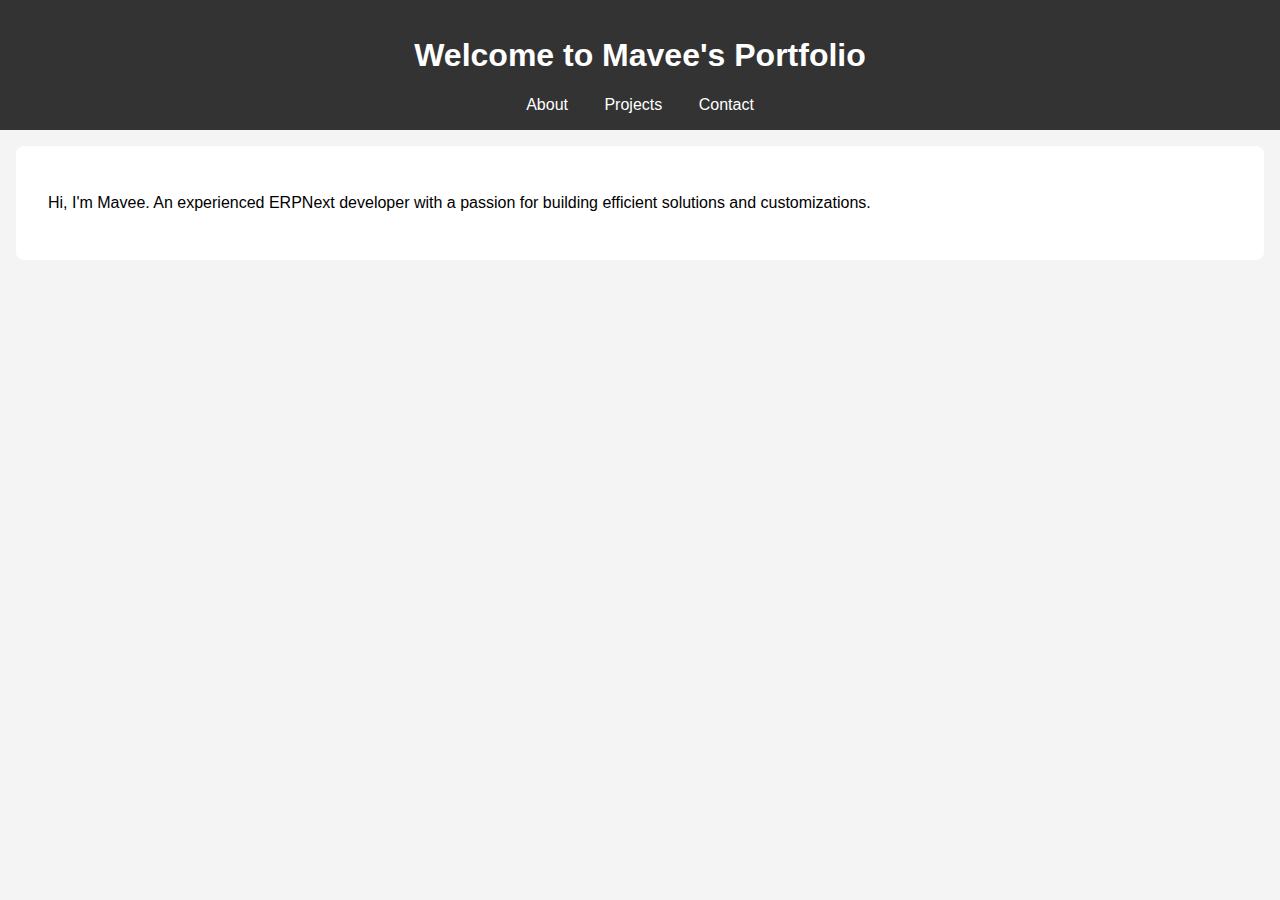
==== index.html @ 32b56509 "First Commit" ====
<!DOCTYPE html>
<html lang="en">
<head>
    <meta charset="UTF-8">
    <meta name="viewport" content="width=device-width, initial-scale=1.0">
    <title>Mavee's Portfolio</title>
    <link rel="stylesheet" href="styles.css">
</head>
<body>
    <header>
        <h1>Welcome to Mavee's Portfolio</h1>
        <nav>
            <a href="about.html">About</a>
            <a href="projects.html">Projects</a>
            <a href="contact.html">Contact</a>
        </nav>
    </header>
    <section>
        <p>Hi, I'm Mavee. An experienced ERPNext developer with a passion for building efficient solutions and customizations.</p>
    </section>
</body>
</html>
---- styles.css ----
body {
    font-family: Arial, sans-serif;
    margin: 0;
    padding: 0;
    background: #f4f4f4;
}

header {
    background: #333;
    color: #fff;
    padding: 1em;
    text-align: center;
}

nav a {
    color: #fff;
    margin: 0 1em;
    text-decoration: none;
}

section {
    padding: 2em;
    margin: 1em;
    background: #fff;
    border-radius: 8px;
}
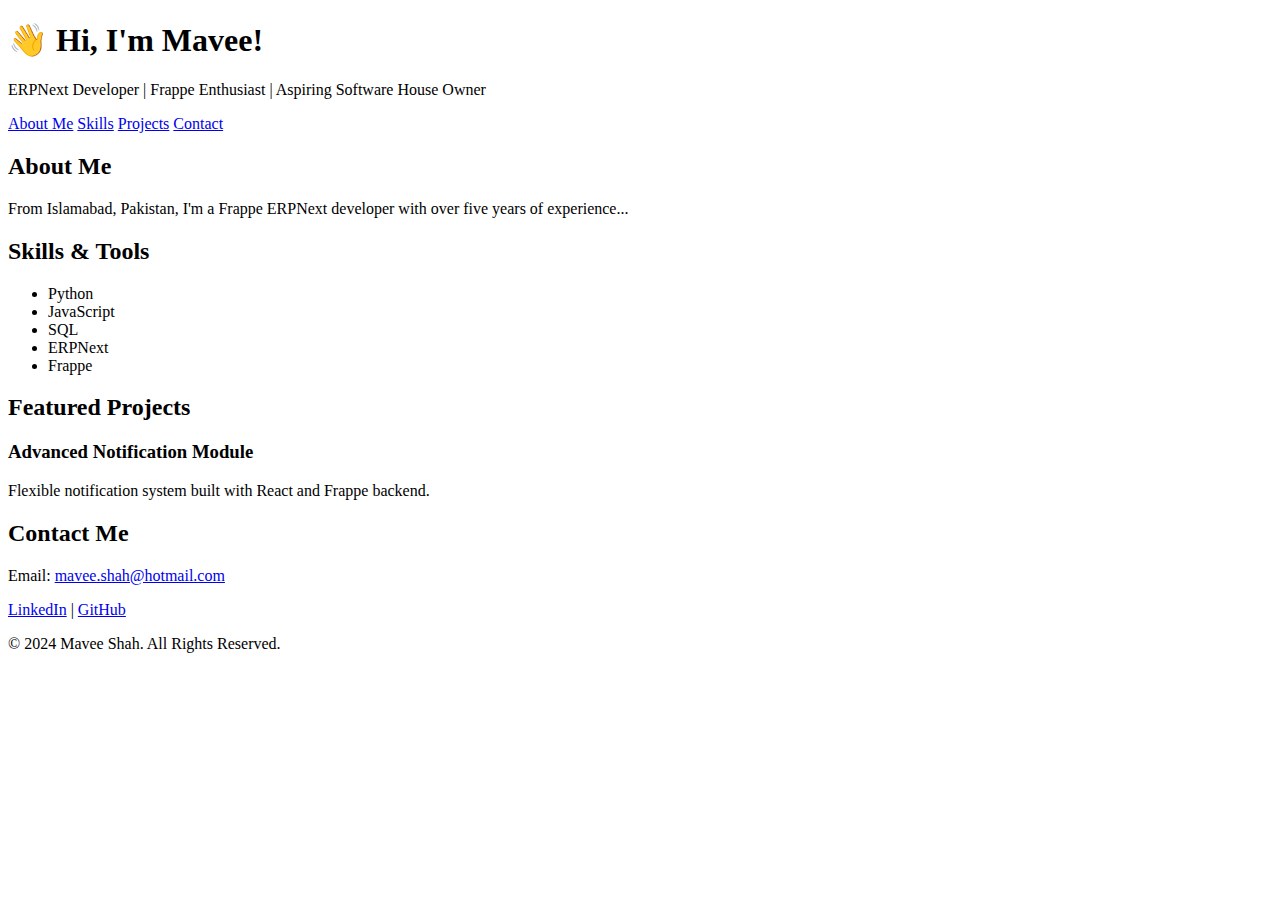
==== commit 7b8d410b: "adding js and css" ====
--- a/index.html
+++ b/index.html
@@ -1,22 +1,58 @@
 <!DOCTYPE html>
 <html lang="en">
 <head>
-    <meta charset="UTF-8">
-    <meta name="viewport" content="width=device-width, initial-scale=1.0">
-    <title>Mavee's Portfolio</title>
-    <link rel="stylesheet" href="styles.css">
+  <meta charset="UTF-8">
+  <meta name="viewport" content="width=device-width, initial-scale=1.0">
+  <title>Mavee Shah | Frappe ERPNext Developer</title>
+  <link rel="stylesheet" href="style.css">
 </head>
+<script src="script.js"></script>
+
 <body>
-    <header>
-        <h1>Welcome to Mavee's Portfolio</h1>
-        <nav>
-            <a href="about.html">About</a>
-            <a href="projects.html">Projects</a>
-            <a href="contact.html">Contact</a>
-        </nav>
-    </header>
-    <section>
-        <p>Hi, I'm Mavee. An experienced ERPNext developer with a passion for building efficient solutions and customizations.</p>
-    </section>
+
+  <header>
+    <h1>👋 Hi, I'm Mavee!</h1>
+    <p>ERPNext Developer | Frappe Enthusiast | Aspiring Software House Owner</p>
+    <nav>
+      <a href="#about">About Me</a>
+      <a href="#skills">Skills</a>
+      <a href="#projects">Projects</a>
+      <a href="#contact">Contact</a>
+    </nav>
+  </header>
+
+  <section id="about">
+    <h2>About Me</h2>
+    <p>From Islamabad, Pakistan, I'm a Frappe ERPNext developer with over five years of experience...</p>
+  </section>
+
+  <section id="skills">
+    <h2>Skills & Tools</h2>
+    <ul>
+      <li>Python</li>
+      <li>JavaScript</li>
+      <li>SQL</li>
+      <li>ERPNext</li>
+      <li>Frappe</li>
+    </ul>
+  </section>
+
+  <section id="projects">
+    <h2>Featured Projects</h2>
+    <div class="project">
+      <h3>Advanced Notification Module</h3>
+      <p>Flexible notification system built with React and Frappe backend.</p>
+    </div>
+  </section>
+
+  <section id="contact">
+    <h2>Contact Me</h2>
+    <p>Email: <a href="mailto:mavee.shah@hotmail.com">mavee.shah@hotmail.com</a></p>
+    <p><a href="https://www.linkedin.com/in/ameer-muavia-shah/">LinkedIn</a> | <a href="https://github.com/pythonkage">GitHub</a></p>
+  </section>
+
+  <footer>
+    <p>© 2024 Mavee Shah. All Rights Reserved.</p>
+  </footer>
 </body>
-</html>+</html>
